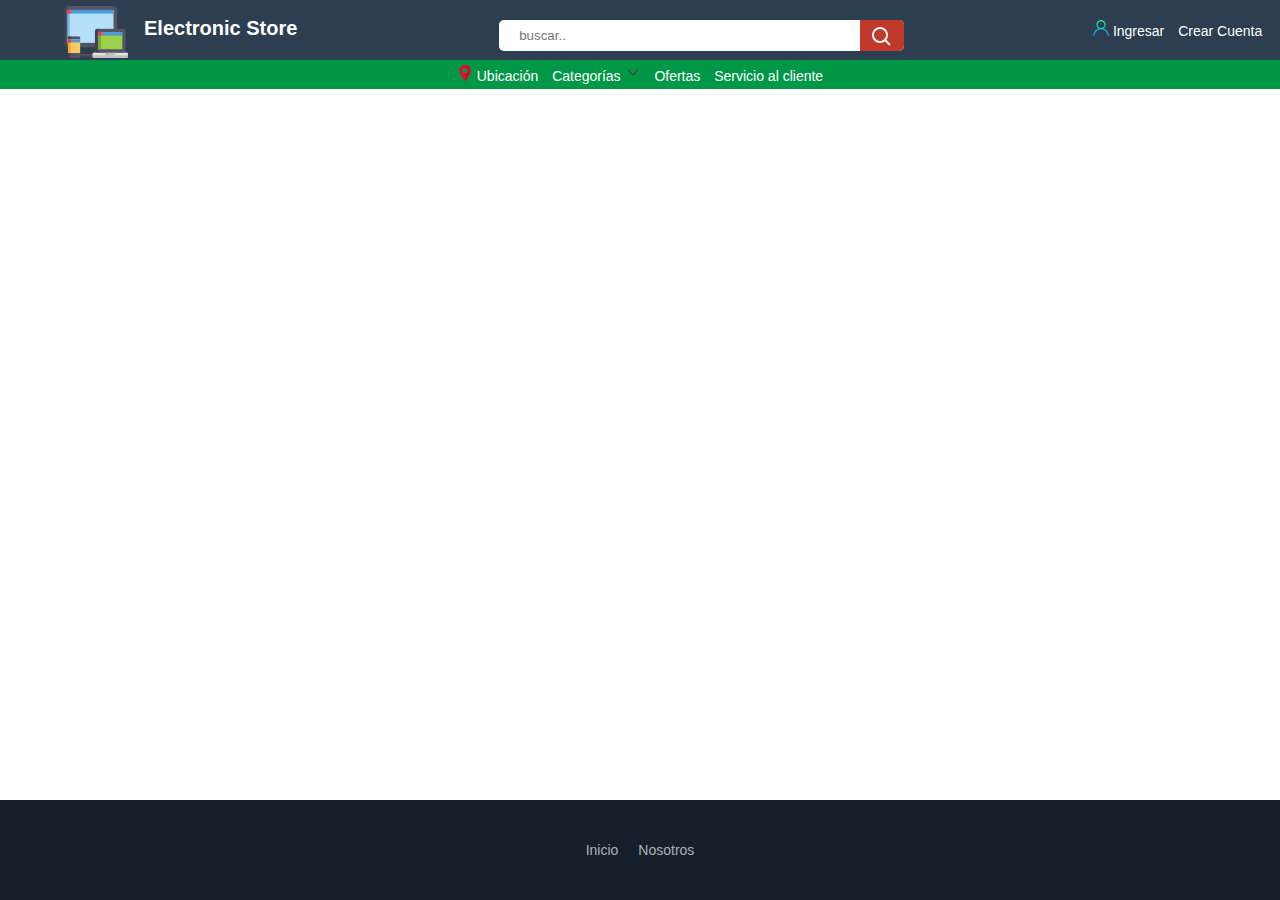
==== aboutUs.html @ a8a0d5e3 "Mi primer commit" ====
<!DOCTYPE html>
<html lang="en">
<head>
    <meta charset="UTF-8">
    <meta name="viewport" content="width=device-width, initial-scale=1.0">
    <title>Pagina Principal</title>
    <link rel="stylesheet" href="css/aboutUs.css"/>
    <link rel="shortcut icon" href="img/favIcon.png">
</head>
<body>
    <header>
        <!---->
        
        <div class="cabezera" id="home">
            <div class="logo">
                <a href="index.html">
                <img src="img/favIcon.png" alt="Logo"/>
                <h1>Electronic Store</h1>
                </a>
            </div>
          
            <div class="buscador">
                <input type="text" placeholder="buscar..">
                <button><img src="img/lupa.png" alt="lupa"></button>
             
            </div>


            <ul class="usuario">                   
                <li><a href="login.html">
                    <img src="img/user.png" alt="Usuario"/>
                    
                        Ingresar
                    </a>
                </li>         
                <li><a href="signIn.html">Crear Cuenta

                    </a>
                </li>                       
                
                </ul>     
            
        
        </div>
        
        <nav>
            <ul class="menu">
                <li>
                    <img src="img/ubi.png" alt="Ubicación"/> 
                    <a href="#">Ubicación</a>               
                </li>
                
                <li>
                    <a href="#">Categorías</a>
                     <img src="img/chevronDown.png" alt="chevronDown">
                </li>                                     
                 
                
                <li><a href="search.html">Ofertas</a></li>
                <li><a href="clientService.html">Servicio al cliente</a></li>
                    
            </ul>
        </nav> 

    </header>

    
    <main>    
       

        
    </main>


    <footer>
        <a href="#home">Inicio</a>
        <a href="aboutUs.html">Nosotros</a>
    </footer>

</body>
</html>
---- css/aboutUs.css ----
* {
	margin: 0;
	padding: 0;
}

@font-face {
    font-family: 'SourceSansPro-Black';
    src: url('src/SourceSansPro-Black.ttf');

}

body{
    font-family:Arial, Helvetica, sans-serif;
    font-size: 14px;
    display: flex;
    flex-direction: column;
    min-height: 100vh;
}

header{
    background-color:#2C3E50;
    height: 60px;
    position: fixed;
    width: 100%;    
}

.cabezera{
    width: 100%;
    height: 100%;
    display: flex;
    flex-wrap: wrap; 

}

.cabezera h1{
    color:white;
    position: relative;
    font-size: 20px;
    margin-top: -50px;;
    margin-left: 80px;
}
.cabezera .logo{
    width: fit-content;
    height: fit-content;
    position:absolute;
    left:5%;
    top:0;

}

.cabezera .logo a{
    text-decoration: none;

}


.cabezera .buscador{
    height: fit-content;
    width: fit-content;
    position: relative;
    top: 20px;
    left: 39%;
    

}

.cabezera .buscador input{
    width: 350px;
    padding: 8px 20px;
    padding-right: 35px;
    border-radius: 5px;
    border:0;
    outline: none;

}

.cabezera .buscador button{
    background-color:#C0392B ;
    padding: 5px 10px;
    position: absolute;
    border: 0;
    top: 0;
    bottom:0;
    right: 0;
    margin: auto;
    border-radius: 0 5px 5px 0;
    color: white;
    cursor: pointer;

}

.cabezera .buscador button:hover{
    background-color: #922B21;

}


.cabezera .usuario li a{
    text-decoration: none;
    color: white;
    margin: 5px;

}

.cabezera .usuario {
    width: fit-content;
    height: fit-content;
    position: absolute;
    left:85%;
    top: 20px;

}

.cabezera .usuario li{
    display: inline-block;        

}

.cabezera .usuario li a:hover{
    color:orange;
    transition: all .3s;
}


nav{
    position: relative;
    width: 100%;

}

nav .menu{	
    background-color: #009846 ;
    text-align: center;
} 


.menu li{
    display: inline-block;
    margin: 5px;
    
}

.menu li a{
    text-decoration:none;
    color:white;
    

}

.menu li a:hover{
    color:orange;
    transition: all .3s;

}
.cabezeraCategoria{
    padding: 5px;

}

.submenu{
    position: relative;

}

.submenu li a{
    display: block;
    color:black;
}



footer{
    height: 100px;
    background-color: #17202A;
    text-align: center;
    margin-top: auto;
    display: flex;
    align-items: center;
    justify-content: center;


}

footer a{
    text-decoration: none;
    color: #ABB2B9;
    margin: 10px;

}

footer a:hover{
    color:orange;
    transition: all .3s;

}
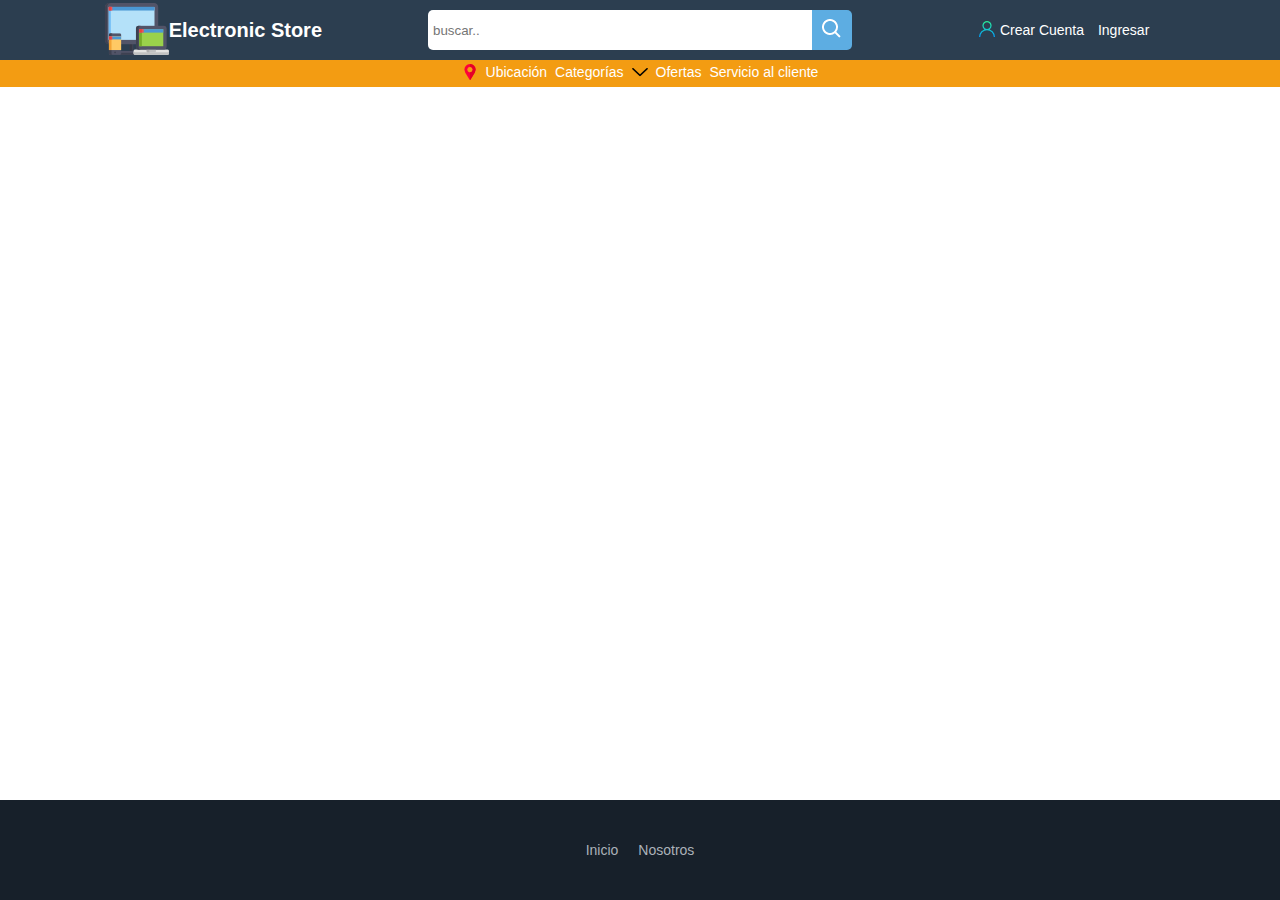
==== commit f1faf2ae: "Responsive del Index terminado" ====
--- a/aboutUs.html
+++ b/aboutUs.html
@@ -9,69 +9,79 @@
 </head>
 <body>
     <header>
-        <!---->
-        
-        <div class="cabezera" id="home">
-            <div class="logo">
-                <a href="index.html">
-                <img src="img/favIcon.png" alt="Logo"/>
-                <h1>Electronic Store</h1>
-                </a>
+        <!--Cabecera--> 
+        <div class="cabecera">
+
+            <!--Inicio-Caja Logo-->
+            <div class="cabecera__logo">
+                
+                    <div class="cabecera__logo--img"><a href="index.html"><img src="img/favIcon.png" alt="Logo"/></a></div>
+                    <div class="cabecera__logo--text"><a href="index.html"><h1>Electronic Store</h1></a></div>
+                    
+            
             </div>
-          
-            <div class="buscador">
-                <input type="text" placeholder="buscar..">
-                <button><img src="img/lupa.png" alt="lupa"></button>
-             
-            </div>
+            <!--Fin-Caja Logo-->
 
 
-            <ul class="usuario">                   
-                <li><a href="login.html">
-                    <img src="img/user.png" alt="Usuario"/>
-                    
-                        Ingresar
-                    </a>
-                </li>         
-                <li><a href="signIn.html">Crear Cuenta
+            <!--Inicio-Barra de busqueda-->
+            <div class="cabecera__caja cabecera__buscador">
+                <div class="cabecera__buscador--input"><input type="text" placeholder="buscar.."></div>
+                <div class="cabecera__buscador--button"><button >
+                    <a href="search.html"><img src="img/lupa.png" alt="lupa"></a>    
 
-                    </a>
-                </li>                       
-                
-                </ul>     
-            
+                </div>
+            </div>
+            <!--Fin-Barra de busqueda-->
+
+            <!--Inicio-Caja usuario-->          
+            <div class="cabecera__caja cabecera__usuario">
+                        
+                <div class="cabecera__usuario--img"><img src="img/user.png" alt="Usuario"/></div>
+                <div class="cabecera__usuario--text">
+                    <a href="signIn.html">Crear Cuenta</a>
+                    <a href="login.html">Ingresar</a>
+                                       
+                </div>    
+
+            </div>
         
         </div>
         
         <nav>
             <ul class="menu">
+                <li><img src="img/ubi.png" alt="Ubicación"/></li>
                 <li>
-                    <img src="img/ubi.png" alt="Ubicación"/> 
                     <a href="#">Ubicación</a>               
                 </li>
-                
                 <li>
                     <a href="#">Categorías</a>
-                     <img src="img/chevronDown.png" alt="chevronDown">
-                </li>                                     
-                 
+
+                    <ul class="menu__subMenu">
+                       <li><a href="search.html">Celulares</a></li>
+                       <li><a href="search.html">Computación</a></li>
+                       <li><a href="search.html">Cámaras</a></li>
+                       <li><a href="search.html">Electrónica</a></li>
+                       <li><a href="search.html">Audio&Video</a></li>
+                       <li><a href="search.html">Consolas</a></li> 
+                    </ul>
                 
+                </li>                     
+                <li class="menu_imgChevronDown"><img src="img/chevronDown.png" alt="chevronDown"></li>                               
                 <li><a href="search.html">Ofertas</a></li>
                 <li><a href="clientService.html">Servicio al cliente</a></li>
                     
             </ul>
         </nav> 
+        <!--Fin-Barra de navegacion-->
 
     </header>
+    <!--Inicio-Barra de navegacion-->
 
-    
-    <main>    
-       
-
+    <main>
         
     </main>
 
-
+    <!--Pie de pagina-->
     <footer>
         <a href="#home">Inicio</a>
         <a href="aboutUs.html">Nosotros</a>
--- a/css/aboutUs.css
+++ b/css/aboutUs.css
@@ -24,160 +24,212 @@
     width: 100%;    
 }
 
-.cabezera{
+/*Contenedor de cabecera__logo; cabecera__buscador; cabecera__usaurio*/
+.cabecera{
     width: 100%;
     height: 100%;
-    display: flex;
-    flex-wrap: wrap; 
-
-}
-
-.cabezera h1{
+    display: grid;
+    grid-template-columns: 1fr 1fr 1fr ;
+    grid-template-rows: 100%;
+
+    
+}
+/*codigo que comparten las 3 cajas de la cabecera, mencionados anteriormente*/
+.cabecera__caja{
+    display: flex;
+    justify-content: center;
+    align-items: center;
+
+}
+
+.cabecera__logo{
+    display: flex;
+    justify-content: center;
+    align-items: center;
+
+}
+/*Inicio-Logo de la cabecera*/
+.cabecera__logo a{
+    text-decoration: none;
+
+}
+
+.cabecera__logo--text h1{
     color:white;
-    position: relative;
     font-size: 20px;
-    margin-top: -50px;;
-    margin-left: 80px;
-}
-.cabezera .logo{
-    width: fit-content;
-    height: fit-content;
-    position:absolute;
-    left:5%;
-    top:0;
-
-}
-
-.cabezera .logo a{
-    text-decoration: none;
-
-}
-
-
-.cabezera .buscador{
-    height: fit-content;
-    width: fit-content;
-    position: relative;
-    top: 20px;
-    left: 39%;
-    
-
-}
-
-.cabezera .buscador input{
-    width: 350px;
-    padding: 8px 20px;
-    padding-right: 35px;
-    border-radius: 5px;
+
+    
+}
+
+.cabecera__logo--img{
+    height: fit-content;
+    width: fit-content;
+
+
+}
+
+.cabecera__logo--text{
+    height: fit-content;
+    width: fit-content;
+
+}
+/*Fin-Logo de la cabecera*/
+
+/*Inicio-Buscador de la cabecera*/
+.cabecera__buscador{
+   display: flex;
+
+}
+
+.cabecera__buscador--input{
+    height: 40px;
+    width: 90%;
+
+}
+
+.cabecera__buscador--button{
+    height: 40px;
+    width: 40px;
+}
+
+
+.cabecera__buscador--input input{
+    width: 100%;
+    height: 100%;
+    border-radius: 5px 0 0 5px;
     border:0;
+    padding: 0 5px;
     outline: none;
 
 }
 
-.cabezera .buscador button{
-    background-color:#C0392B ;
-    padding: 5px 10px;
-    position: absolute;
+.cabecera__buscador--button button{
+    width: 100%;
+    height: 100%;
+    background-color:#5DADE2 ;
     border: 0;
-    top: 0;
-    bottom:0;
-    right: 0;
-    margin: auto;
     border-radius: 0 5px 5px 0;
     color: white;
     cursor: pointer;
 
 }
 
-.cabezera .buscador button:hover{
-    background-color: #922B21;
-
-}
-
-
-.cabezera .usuario li a{
+/*Efectos del buscador*/
+.cabecera__buscador button:hover{
+    background-color: #2874A6;
+
+}
+
+/*Fin-Buscador de la cabecera*/
+
+
+/*Inicio-Login&Signin*/
+.cabecera__usuario {
+    display: flex;
+    justify-content: center;
+    align-items: center;
+
+}
+
+.cabecera__usuario--img{
+    height: fit-content;
+    width: fit-content;
+
+}
+
+.cabecera__usuario--text{
+    height: fit-content;
+    width: fit-content;
+
+}
+
+.cabecera__usuario--text {
+    display: inline-block;        
+
+}
+
+.cabecera__usuario--text a{
     text-decoration: none;
     color: white;
     margin: 5px;
 
 }
-
-.cabezera .usuario {
-    width: fit-content;
-    height: fit-content;
-    position: absolute;
-    left:85%;
-    top: 20px;
-
-}
-
-.cabezera .usuario li{
-    display: inline-block;        
-
-}
-
-.cabezera .usuario li a:hover{
+/*Efectos*/
+.cabecera__usuario--text a:hover{
     color:orange;
     transition: all .3s;
 }
 
-
-nav{
-    position: relative;
-    width: 100%;
-
-}
-
-nav .menu{	
-    background-color: #009846 ;
-    text-align: center;
+/*Fin-Login&Signin*/
+
+/*Inicio-Menu de navegacion*/
+.menu{	
+    background-color: #F39C12;
+    list-style: none;
+    display: flex;
+    justify-content: center;
 } 
 
 
 .menu li{
     display: inline-block;
-    margin: 5px;
+    margin: 4px;
+    
     
 }
 
 .menu li a{
     text-decoration:none;
     color:white;
-    
+    display: block;
+    
+}
+
+/*SubMenu de navegacion*/
+.menu__subMenu li{ 
+ display: block;
+}
+
+.menu__subMenu{
+    position: absolute;
+    display: none;
+    list-style: none;
+    background-color: #283747;
+    
+    
+}
+
+/*Efectos*/
+.menu li:hover .menu__subMenu{
+    display: block;
 
 }
 
 .menu li a:hover{
-    color:orange;
+    color:#566573;
     transition: all .3s;
 
 }
-.cabezeraCategoria{
-    padding: 5px;
-
-}
-
-.submenu{
-    position: relative;
-
-}
-
-.submenu li a{
-    display: block;
-    color:black;
-}
-
-
-
+.menu__subMenu li a:hover{
+    color: orange;
+   } 
+
+
+/*Fin-Menu de navegacion*/   
+
+
+
+/*Inicio-Pie de pagina*/
 footer{
     height: 100px;
+    width: 100%;
     background-color: #17202A;
     text-align: center;
     margin-top: auto;
     display: flex;
     align-items: center;
     justify-content: center;
-
+    overflow: hidden;
 
 }
 
@@ -188,8 +240,46 @@
 
 }
 
+/*Efectos*/
 footer a:hover{
     color:orange;
     transition: all .3s;
 
 }
+/*Fin-Pie de pagina*/
+
+ /*Media queries*/ 
+     @media(max-width: 480px){
+     /*Cabecera*/   
+        /*OCultar Logo*/
+        .cabecera__logo--text{
+            display: none;
+
+        }
+
+        /*Ocultar usuario*/
+        .cabecera__usuario--text{
+            display: none;
+
+        }
+
+
+        .cabecera{
+            grid-template-columns: 1fr 3fr 1fr;
+
+        }
+
+        .menu_imgChevronDown img{
+           display: none;
+
+        }
+     }
+
+    
+
+    
+       
+
+
+
+     